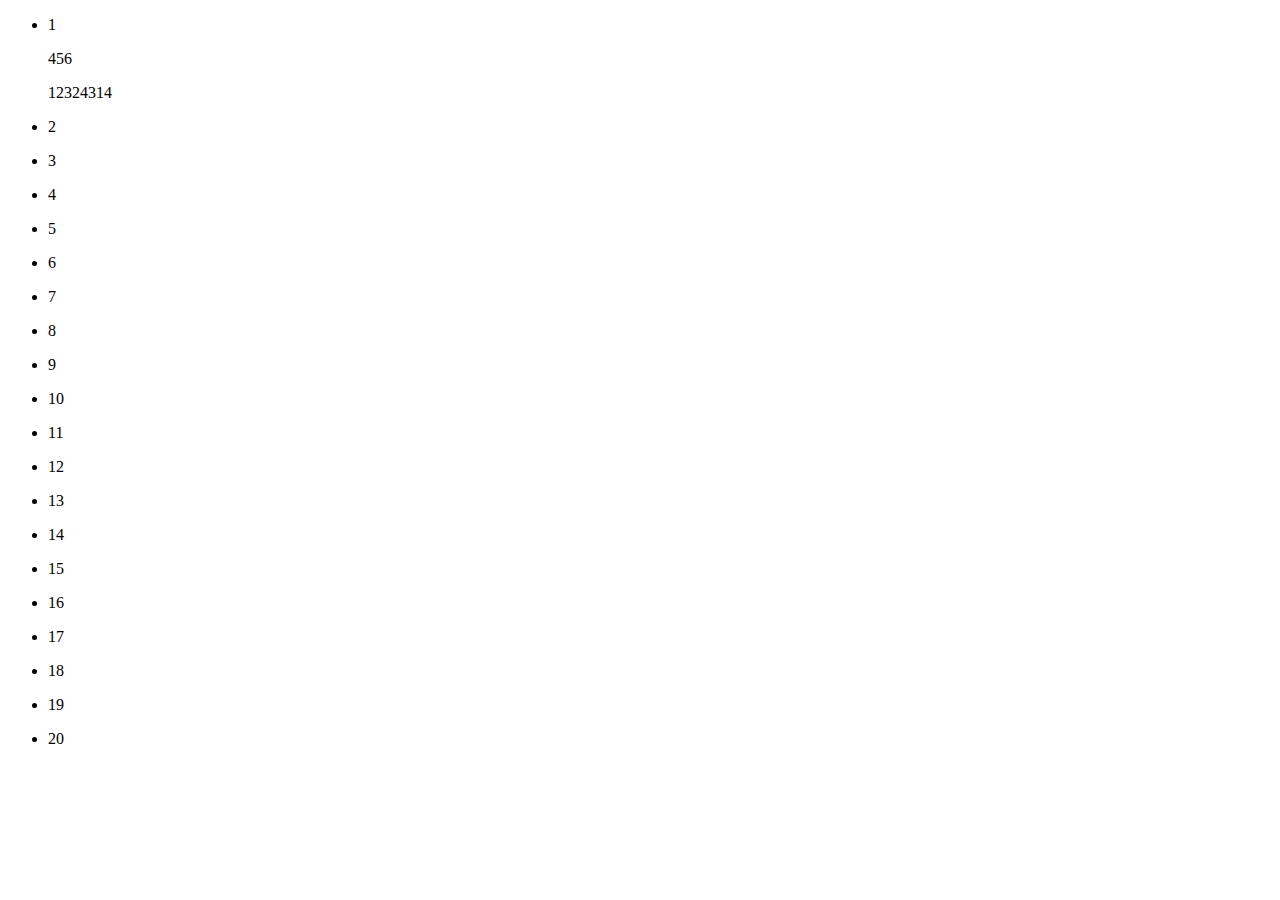
==== homeworks/week4/hw3/index.html @ a8d5c6e4 "Update index.html" ====
<!DOCTYPE html>
<html>
<head>
  <meta charset="utf-8">
  <meta name="viewport" content="width=device-width">
  <title>JS Bin</title>
</head>
<body>

<div class="bg">
  <div class="wrap">
    <ul class="list">
      <li class="item">1
        <p class="item-info">
          <span class="item-logo"></span>
          <sapn class="item-name">456</span>
          <div class= "item-status">12324314</div>
        </p>
      </li>
      <li class="item">2
        <p class="item-info">
          <span class="item-logo"></span>
          <sapn class="item-name"></span>
          <div class= "item-status"></div>
        </p>
      </li>
      <li class="item">3
        <p class="item-info">
          <span class="item-logo"></span>
          <sapn class="item-name"></span>
          <div class= "item-status"></div>
        </p>
      </li>
      <li class="item">4
        <p class="item-info">
          <span class="item-logo"></span>
          <sapn class="item-name"></span>
          <div class= "item-status"></div>
        </p>
      </li>
      <li class="item">5
        <p class="item-info">
          <span class="item-logo"></span>
          <sapn class="item-name"></span>
          <div class= "item-status"></div>
        </p>
      </li>
      <li class="item">6
        <p class="item-info">
          <span class="item-logo"></span>
          <sapn class="item-name"></span>
          <div class= "item-status"></div>
        </p>
      </li>
      <li class="item">7
        <p class="item-info">
          <span class="item-logo"></span>
          <sapn class="item-name"></span>
          <div class= "item-status"></div>
        </p>
      </li>
      <li class="item">8
        <p class="item-info">
          <span class="item-logo"></span>
          <sapn class="item-name"></span>
          <div class= "item-status"></div>
        </p>
      </li>
      <li class="item">9
        <p class="item-info">
          <span class="item-logo"></span>
          <sapn class="item-name"></span>
          <div class= "item-status"></div>
        </p>
      </li>
      <li class="item">10
        <p class="item-info">
          <span class="item-logo"></span>
          <sapn class="item-name"></span>
          <div class= "item-status"></div>
        </p>
      </li>
      <li class="item">11
        <p class="item-info">
          <span class="item-logo"></span>
          <sapn class="item-name"></span>
          <div class= "item-status"></div>
        </p>
      </li>
      <li class="item">12
        <p class="item-info">
          <span class="item-logo"></span>
          <sapn class="item-name"></span>
          <div class= "item-status"></div>
        </p>
      </li>
      <li class="item">13
        <p class="item-info">
          <span class="item-logo"></span>
          <sapn class="item-name"></span>
          <div class= "item-status"></div>
        </p>
      </li>
      <li class="item">14
        <p class="item-info">
          <span class="item-logo"></span>
          <sapn class="item-name"></span>
          <div class= "item-status"></div>
        </p>
      </li>
      <li class="item">15
        <p class="item-info">
          <span class="item-logo"></span>
          <sapn class="item-name"></span>
          <div class= "item-status"></div>
        </p>
      </li>
      <li class="item">16
        <p class="item-info">
          <span class="item-logo"></span>
          <sapn class="item-name"></span>
          <div class= "item-status"></div>
        </p>
      </li>
      <li class="item">17
        <p class="item-info">
          <span class="item-logo"></span>
          <sapn class="item-name"></span>
          <div class= "item-status"></div>
        </p>
      </li>
      <li class="item">18
        <p class="item-info">
          <span class="item-logo"></span>
          <sapn class="item-name"></span>
          <div class= "item-status"></div>
        </p>
      </li>
      <li class="item">19
        <p class="item-info">
          <span class="item-logo"></span>
          <sapn class="item-name"></span>
          <div class= "item-status"></div>
        </p>
      </li>
      <li class="item">20
        <p class="item-info">
          <span class="item-logo"></span>
          <sapn class="item-name"></span>
          <div class= "item-status"></div>
        </p>
      </li>
    </ul>
  </div>
</div>

</body>
</html>
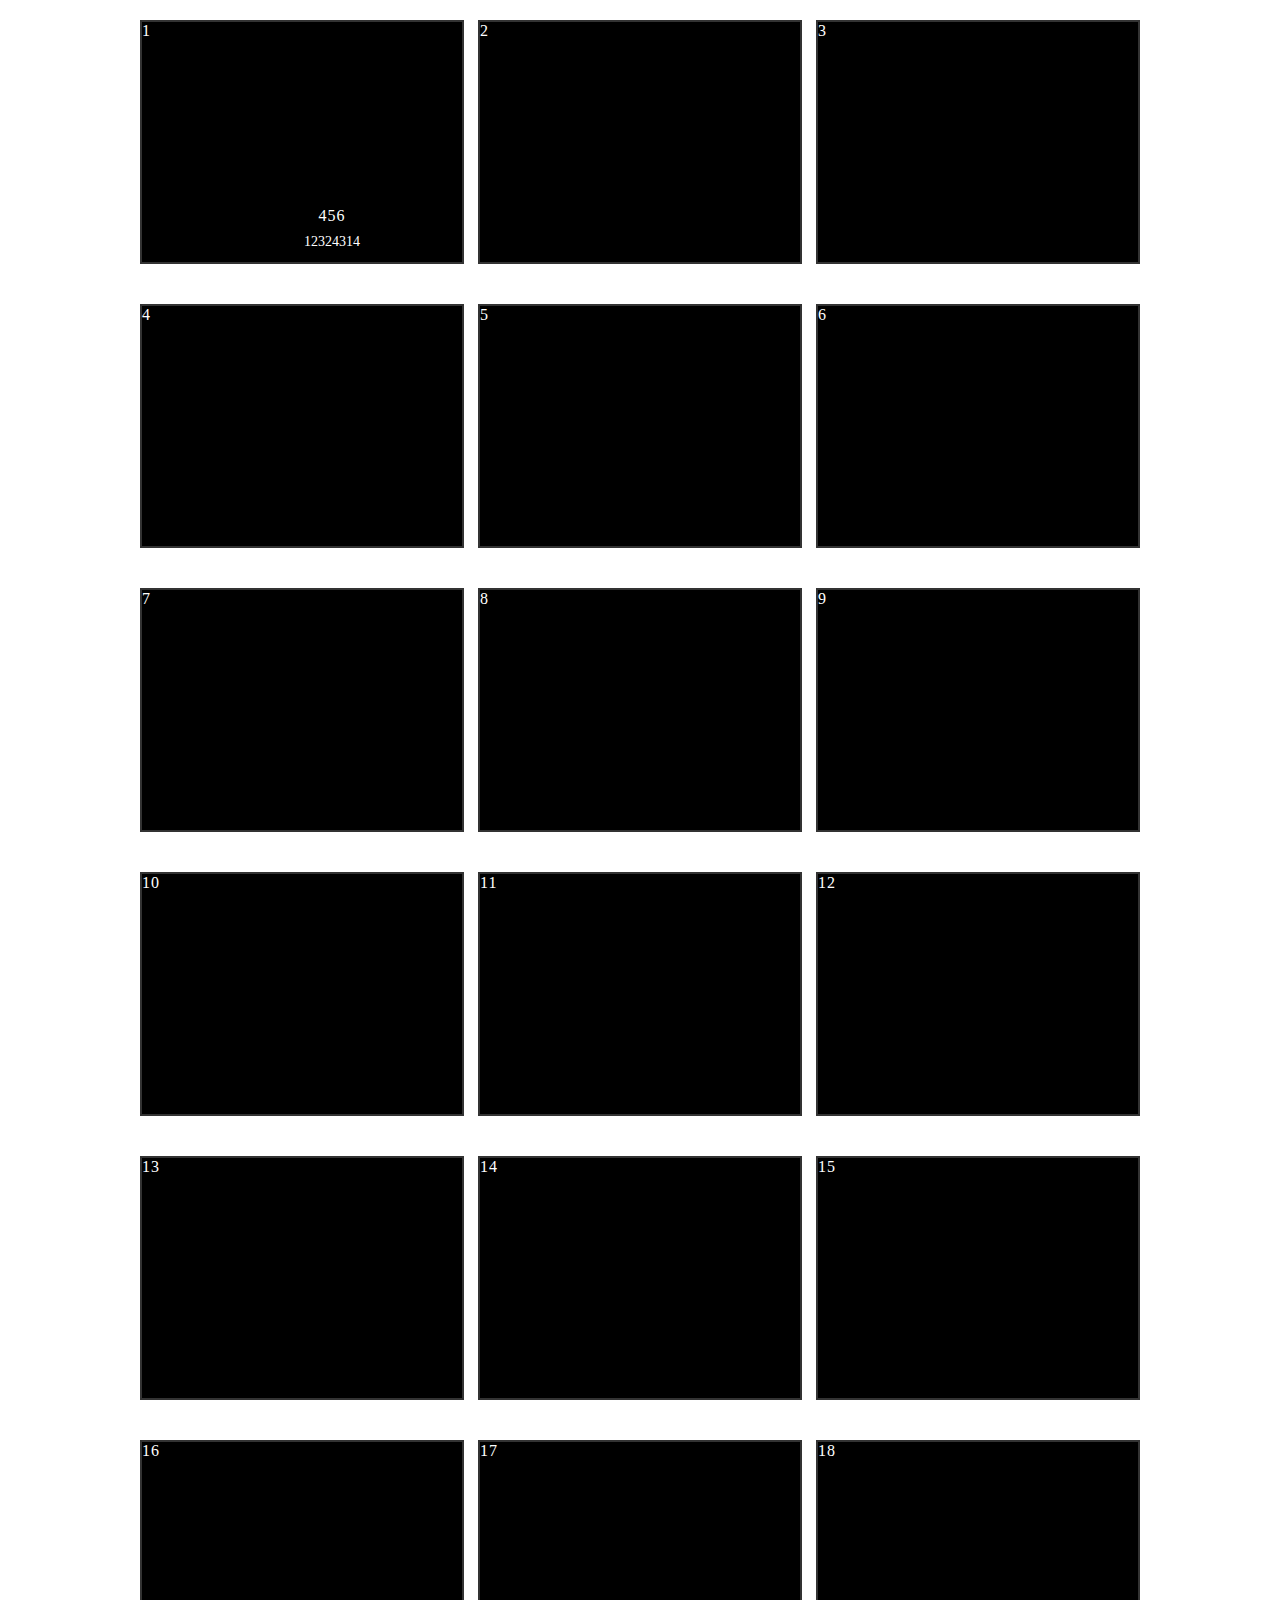
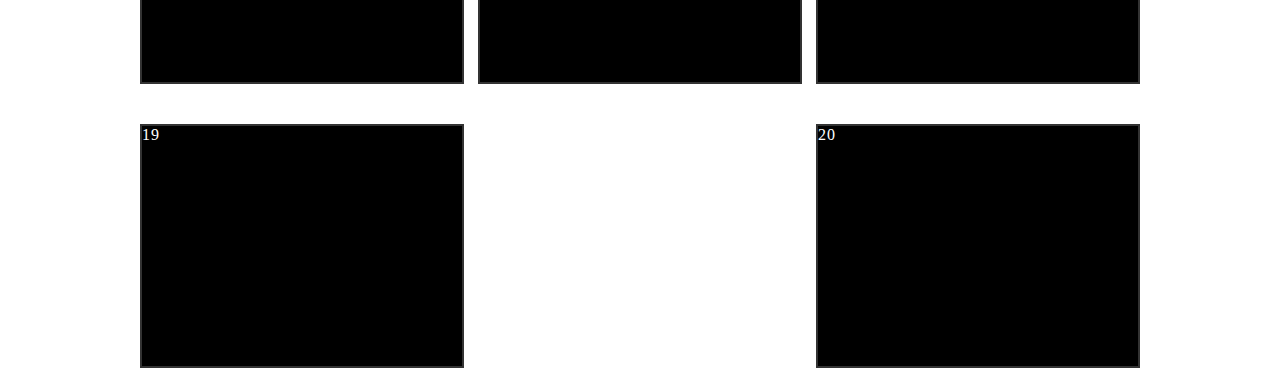
==== commit 434dda43: "hw4" ====
--- a/homeworks/week4/hw3/index.html
+++ b/homeworks/week4/hw3/index.html
@@ -4,10 +4,87 @@
   <meta charset="utf-8">
   <meta name="viewport" content="width=device-width">
   <title>JS Bin</title>
+  <style>
+    *{
+      padding: 0;
+      margin: 0;
+      font-family: 微軟正黑體;
+    }
+    .wrap{
+      background-image: url('https://timgsa.baidu.com/timg?image&quality=80&size=b9999_10000&sec=1539048074&di=f89dbf45816dca445c653c2a456d233c&imgtype=jpg&er=1&src=http%3A%2F%2Fimages.17173.com%2F2015%2Fnews%2F2015%2F05%2F28%2Fhxz0528twit01.jpg');
+    }
+    li{
+      list-style: none;
+    }
+    .list{
+      max-width: 1000px;
+      height: 100%;
+      margin: auto;
+      display: flex;
+      flex-wrap: wrap;
+      justify-content: space-between;
+    }
+    .item{
+      border: solid 2px #333;
+      width: 32%;
+      height: 240px;
+      /*320/1000*/
+      /*240/320*/
+      background-color: #000;
+      margin: 20px 0;
+      position: relative;
+      color: #fff;
+      letter-spacing: 1px;
+
+    }
+    .item-info{
+      height: 60px;
+      position: absolute;
+      left: 0;
+      right: 0;
+      bottom: 0px;
+      disolay: flex;
+      justify-content: space-around;
+      align-items: middle;
+    }
+    .item-logo{
+      height: 50px;
+      width: 50px;
+      border-radius: 50%;
+      position: absolute;
+      left: 5px;
+      right: 0;
+      top: 5px;
+      bottom: 0;
+    }
+    .item-name{
+      display: inline-block;
+      margin-left: 60px;
+      margin-right: 20px;
+      margin-top: 5px;
+      width: calc(100% - 60px);
+      text-align: center;
+    }
+    .item-status{
+      display: inline-block;
+      position: absolute;
+      height: 20px;
+      overflow: hidden;
+      text-overflow: ellipsis;
+      white-space: nowrap; 
+      font-size: 14px;
+      line-height: 20px;
+      letter-spacing: normal;
+      bottom: 10px;
+      left:60;
+      right: 0;
+      text-align: center;
+      width: calc(100% - 60px);
+      margin-top: 10px;
+    }
+  </style>
 </head>
 <body>
-
-<div class="bg">
   <div class="wrap">
     <ul class="list">
       <li class="item">1
@@ -152,7 +229,40 @@
       </li>
     </ul>
   </div>
-</div>
-
 </body>
+<script>
+  document.addEventListener('DOMContentLoaded', getData)
+  function getData(){
+    let request = new XMLHttpRequest();
+    request.open('GET', 'https://api.twitch.tv/kraken/streams/?client_id=uwpvt9ahl8ysuv4r7ditx45msdv1sb&game=League%20of%20Legends&limit=20', true);
+    request.onload = function (response){
+      if (request.status >= 200 && request.status < 400){
+        let dataArry = JSON.parse(request.responseText).streams
+        dataArry.forEach(function(element, index){
+          let preview = element.preview['medium']
+          let item_nth = document.querySelectorAll('li.item')[index]
+          item_nth.style.backgroundImage = 'url(' + preview + ')'
+          item_nth.style.backgroundRepeat = 'no-repeat'
+
+          let logo = element.channel['logo']
+          let logo_nth = document.querySelectorAll('.item-logo')[index]
+          logo_nth.style.backgroundImage = 'url(' + logo + ')'
+          logo_nth.style.backgroundSize = 'cover'
+
+          let name = element.channel['name']
+          let name_nth = document.querySelectorAll('.item-name')[index]
+          name_nth.innerText = name
+
+          let status = element.channel['status']
+          let status_nth = document.querySelectorAll('.item-status')[index]
+          status_nth.innerText = status
+        })
+        console.log('success!')
+      }else{
+       console.log('error')
+      }
+    };
+    request.send();
+  }
+</script>
 </html>
